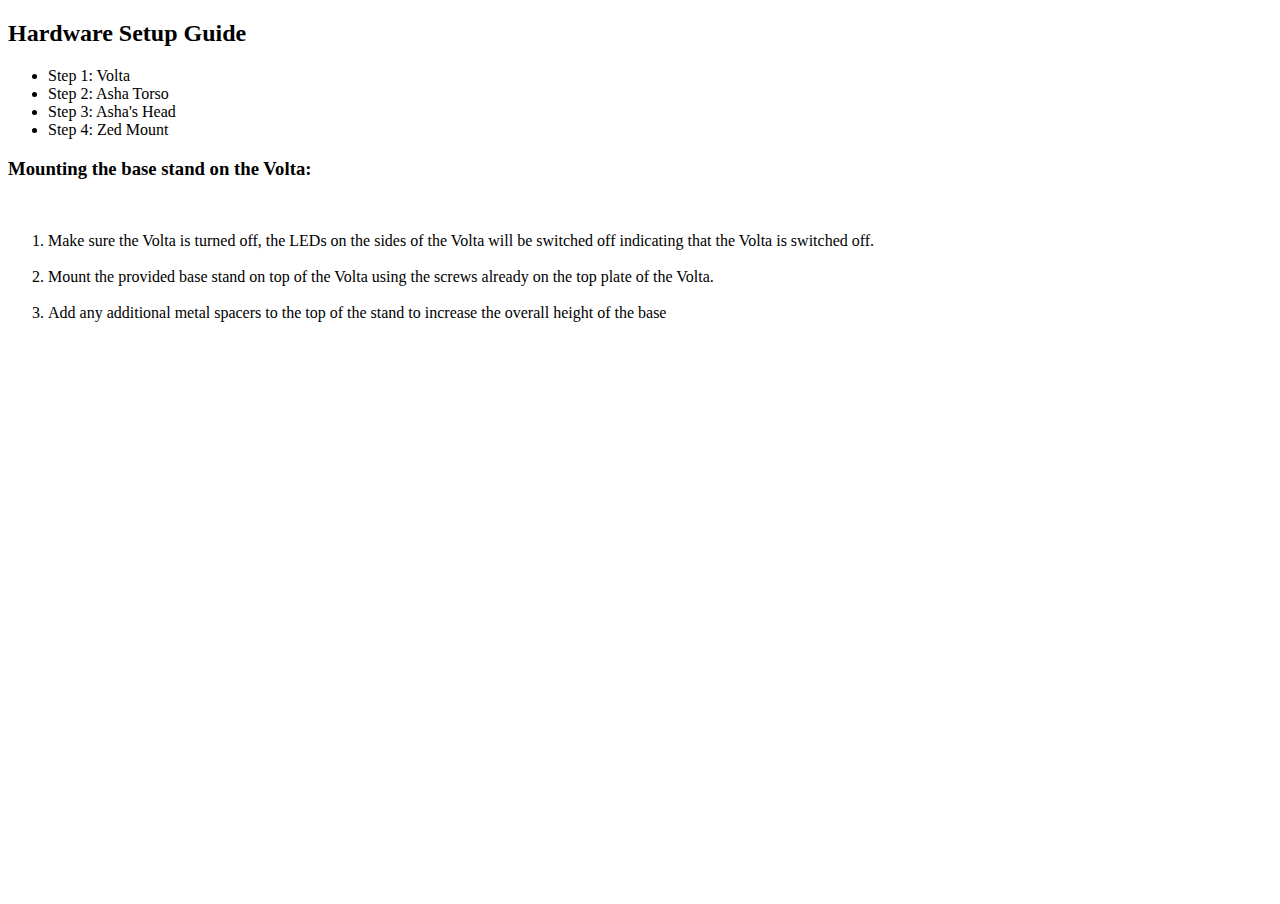
==== index.html @ e89a2075 "Added content" ====
<!DOCTYPE html>
<html lang="en">

<head>
    <meta charset="UTF-8">
    <meta http-equiv="X-UA-Compatible" content="IE=edge">
    <meta name="viewport" content="width=device-width, initial-scale=1.0">
    <title>Document</title>
    <link href="https://cdn.jsdelivr.net/npm/bootstrap@5.1.0/dist/css/bootstrap.min.css" rel="stylesheet"
        integrity="sha384-KyZXEAg3QhqLMpG8r+8fhAXLRk2vvoC2f3B09zVXn8CA5QIVfZOJ3BCsw2P0p/We" crossorigin="anonymous">
    <link rel="stylesheet" href="styles.css">
</head>

<body>
    <nav class="navbar navbar-light bg-light">
        <div class="container-fluid">
            <span class="navbar-brand mb-0 h1"><h2>Hardware Setup Guide</h2></span>
        </div>
    </nav>
    <ul class="nav nav-tabs">
        <li class="nav-item" id="step1" onclick="navigateToSection(this.id)">
            <a class="nav-link active">Step 1: Volta</a>
        </li>
        <li class="nav-item" id="step2" onclick="navigateToSection(this.id)">
            <a class="nav-link">Step 2: Asha Torso</a>
        </li>
        <li class="nav-item" id="step3" onclick="navigateToSection(this.id)">
            <a class="nav-link">Step 3: Asha's Head</a>
        </li>
        <li class="nav-item" id="step4" onclick="navigateToSection(this.id)">
            <a class="nav-link">Step 4: Zed Mount</a>
        </li>
    </ul>
    <section id="step1-section">
        <div class="row d-flex align-items-center row-wrapper">
            <div class="col">
                <div class="container instructions-text">
                    <h3>Mounting the base stand on the Volta:</h3><br>
                    <ol>
                        <li>Make sure the Volta is turned off, the LEDs on the sides of the Volta will be switched off indicating that the Volta is switched off.</li><br>
                        <li>Mount the provided base stand on top of the Volta using the screws already on the top plate of the Volta.</li><br>
                        <li>Add any additional metal spacers to the top of the stand to increase the overall height of the base</li><br>
                    </ol>
                </div>
            </div>
            <div class="col">
                <div class="container">
                    <div id="player1"></div>
                </div>
            </div>
        </div>
    </section>
    <section id="step2-section">
        <div class="row d-flex align-items-center row-wrapper">
            <div class="col">
                <div class="container instructions-text">
                    <h3>Mounting the base plate on Asha and placing the microphone array:</h3><br>
                    <ol>
                        <li>Take out the UMA8 microphone array and the base plate from Asha’s head suitcase</li><br>
                        <li>The base plate and microphone array packaging include the screws and bolts required to mount them in place.</li><br>
                        <li>Place the microphone array on the plastic standoffs on the base plate and use the plastic screws provided in the microphone array box to secure the microphone array to the base plate.</li><br>
                        <li>Use the provided metal standoffs and screws to mount the base plate to Asha’s base.</li><br>
                    </ol>
                    <h3>Mounting Asha's torso on the Volta:</h3><br>
                    <ol>
                        <li>Carefully place Asha onto the circular mount on the base stand.</li><br>
                        <li>Align the body so that the center of Asha approximately aligns with the center of Volta.</li><br>
                        <li>Using the provided allen key and grub screws secure Asha onto the base stand.</li><br>
                    </ol>
                    Note: Check Asha’s alignment with the Volta and if out of place loosen the screws to realign Asha.
                </div>
            </div>
            <div class="col">
                <div id="player2"></div>
            </div>
        </div>
    </section>
    <section id="step3-section">
        <div class="row d-flex align-items-center row-wrapper">
            <div class="col">
                <div class="container instructions-text">
                    <h3>Mounting Asha’s head onto the Torso:</h3><br>
                    <ol>
                        <li>Take the head out of the head case, release the screw on the side and the pin under the head.</li><br>
                        <li>Slide the head onto the shaft and tighten the two screws on the neck with an allen key.</li><br>
                        <li>Adjust the black chest cloth to secure the plastic window around the RealSense and the USB camera.</li><br>
                        <li>Zip up the head and place the zipper under the plastic head cover carefully. The plastic cover has wires attached to it and should be lifted up gently.</li><br>
                        <li>There are two XT60 power connectors coming out of the head and the body, one is yellow and the other one is black. Connect them according to their respective colours.</li><br>
                        <li>Connect the head RS-485 4 pin to the small PCB board coming out from the body.</li><br>
                        <li>Connect the USB cables coming out from the head and the body according to the provided labels. </li><br>
                    </ol>
                    Note: The head may appear misaligned at first but adjusting it should center the head with the body.
                </div>
            </div>
            <div class="col">
                <div id="player3"></div>
            </div>
        </div>
    </section>
    <section id="step4-section">
        <div class="row d-flex align-items-center row-wrapper">
            <div class="col">
                <div class="container instructions-text">
                    <h3>Assembling and mounting the Zed on Asha</h3><br>
                    <ol>
                        <li>Place the camera into its plastic mount next to the dynamixel motor.</li><br>
                        <li>Remove the provided screws from the dynamixel motor</li><br>
                        <li>Slide the camera mount into the head mount and align the mounting screw hole on the side of the head mount.</li><br>
                        <li>Use the provided screw with the plastic tab to secure the camera mount to the head mount.</li><br>
                        <li>Check that the camera mount is able to freely move around in an arc and then use the dynamixel screws to secure the dynamixel in place.</li><br>
                    </ol>
                </div>
            </div>
            <div class="col">
                <div id="player4"></div>
            </div>
        </div>
    </section>
    <script src="https://cdn.jsdelivr.net/npm/bootstrap@5.1.0/dist/js/bootstrap.bundle.min.js"
        integrity="sha384-U1DAWAznBHeqEIlVSCgzq+c9gqGAJn5c/t99JyeKa9xxaYpSvHU5awsuZVVFIhvj" crossorigin="anonymous">
    </script>
    <script src="app.js"></script>
</body>

</html>
---- styles.css ----
#step2-section,
#step3-section,
#step4-section {
    display: none;
}

#step1-section,
#step2-section,
#step3-section,
#step4-section{
    height: 82vh;
}
#step1:hover,
#step2:hover,
#step3:hover,
#step4:hover {
    cursor: pointer;
}

body {
    overflow-x: hidden;
}

.vertical-center {
    display: flex;
    align-items: center;
}

.row-wrapper{
    height: -webkit-fill-available;
}

/* .instructions-text{
    display: flex;
    justify-content: center;
} */
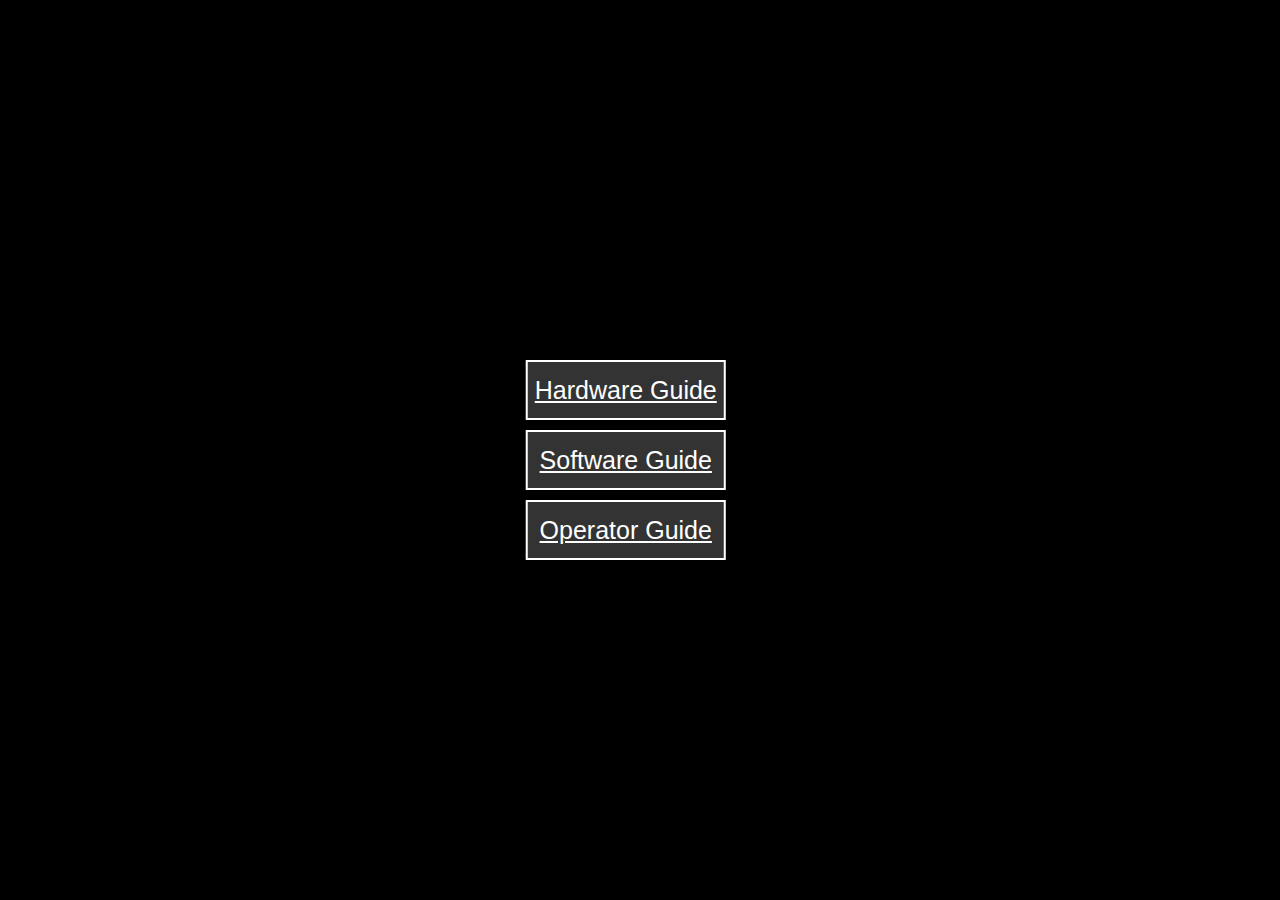
==== commit 0612253c: "Added home page and software manual" ====
--- a/index.html
+++ b/index.html
@@ -5,121 +5,15 @@
     <meta charset="UTF-8">
     <meta http-equiv="X-UA-Compatible" content="IE=edge">
     <meta name="viewport" content="width=device-width, initial-scale=1.0">
-    <title>Document</title>
-    <link href="https://cdn.jsdelivr.net/npm/bootstrap@5.1.0/dist/css/bootstrap.min.css" rel="stylesheet"
-        integrity="sha384-KyZXEAg3QhqLMpG8r+8fhAXLRk2vvoC2f3B09zVXn8CA5QIVfZOJ3BCsw2P0p/We" crossorigin="anonymous">
+    <title>Asha's Hardware</title>
     <link rel="stylesheet" href="styles.css">
 </head>
 
 <body>
-    <nav class="navbar navbar-light bg-light">
-        <div class="container-fluid">
-            <span class="navbar-brand mb-0 h1"><h2>Hardware Setup Guide</h2></span>
-        </div>
-    </nav>
-    <ul class="nav nav-tabs">
-        <li class="nav-item" id="step1" onclick="navigateToSection(this.id)">
-            <a class="nav-link active">Step 1: Volta</a>
-        </li>
-        <li class="nav-item" id="step2" onclick="navigateToSection(this.id)">
-            <a class="nav-link">Step 2: Asha Torso</a>
-        </li>
-        <li class="nav-item" id="step3" onclick="navigateToSection(this.id)">
-            <a class="nav-link">Step 3: Asha's Head</a>
-        </li>
-        <li class="nav-item" id="step4" onclick="navigateToSection(this.id)">
-            <a class="nav-link">Step 4: Zed Mount</a>
-        </li>
-    </ul>
-    <section id="step1-section">
-        <div class="row d-flex align-items-center row-wrapper">
-            <div class="col">
-                <div class="container instructions-text">
-                    <h3>Mounting the base stand on the Volta:</h3><br>
-                    <ol>
-                        <li>Make sure the Volta is turned off, the LEDs on the sides of the Volta will be switched off indicating that the Volta is switched off.</li><br>
-                        <li>Mount the provided base stand on top of the Volta using the screws already on the top plate of the Volta.</li><br>
-                        <li>Add any additional metal spacers to the top of the stand to increase the overall height of the base</li><br>
-                    </ol>
-                </div>
-            </div>
-            <div class="col">
-                <div class="container">
-                    <div id="player1"></div>
-                </div>
-            </div>
-        </div>
-    </section>
-    <section id="step2-section">
-        <div class="row d-flex align-items-center row-wrapper">
-            <div class="col">
-                <div class="container instructions-text">
-                    <h3>Mounting the base plate on Asha and placing the microphone array:</h3><br>
-                    <ol>
-                        <li>Take out the UMA8 microphone array and the base plate from Asha’s head suitcase</li><br>
-                        <li>The base plate and microphone array packaging include the screws and bolts required to mount them in place.</li><br>
-                        <li>Place the microphone array on the plastic standoffs on the base plate and use the plastic screws provided in the microphone array box to secure the microphone array to the base plate.</li><br>
-                        <li>Use the provided metal standoffs and screws to mount the base plate to Asha’s base.</li><br>
-                    </ol>
-                    <h3>Mounting Asha's torso on the Volta:</h3><br>
-                    <ol>
-                        <li>Carefully place Asha onto the circular mount on the base stand.</li><br>
-                        <li>Align the body so that the center of Asha approximately aligns with the center of Volta.</li><br>
-                        <li>Using the provided allen key and grub screws secure Asha onto the base stand.</li><br>
-                    </ol>
-                    Note: Check Asha’s alignment with the Volta and if out of place loosen the screws to realign Asha.
-                </div>
-            </div>
-            <div class="col">
-                <div id="player2"></div>
-            </div>
-        </div>
-    </section>
-    <section id="step3-section">
-        <div class="row d-flex align-items-center row-wrapper">
-            <div class="col">
-                <div class="container instructions-text">
-                    <h3>Mounting Asha’s head onto the Torso:</h3><br>
-                    <ol>
-                        <li>Take the head out of the head case, release the screw on the side and the pin under the head.</li><br>
-                        <li>Slide the head onto the shaft and tighten the two screws on the neck with an allen key.</li><br>
-                        <li>Adjust the black chest cloth to secure the plastic window around the RealSense and the USB camera.</li><br>
-                        <li>Zip up the head and place the zipper under the plastic head cover carefully. The plastic cover has wires attached to it and should be lifted up gently.</li><br>
-                        <li>There are two XT60 power connectors coming out of the head and the body, one is yellow and the other one is black. Connect them according to their respective colours.</li><br>
-                        <li>Connect the head RS-485 4 pin to the small PCB board coming out from the body.</li><br>
-                        <li>Connect the USB cables coming out from the head and the body according to the provided labels. </li><br>
-                    </ol>
-                    Note: The head may appear misaligned at first but adjusting it should center the head with the body.
-                </div>
-            </div>
-            <div class="col">
-                <div id="player3"></div>
-            </div>
-        </div>
-    </section>
-    <section id="step4-section">
-        <div class="row d-flex align-items-center row-wrapper">
-            <div class="col">
-                <div class="container instructions-text">
-                    <h3>Assembling and mounting the Zed on Asha</h3><br>
-                    <ol>
-                        <li>Place the camera into its plastic mount next to the dynamixel motor.</li><br>
-                        <li>Remove the provided screws from the dynamixel motor</li><br>
-                        <li>Slide the camera mount into the head mount and align the mounting screw hole on the side of the head mount.</li><br>
-                        <li>Use the provided screw with the plastic tab to secure the camera mount to the head mount.</li><br>
-                        <li>Check that the camera mount is able to freely move around in an arc and then use the dynamixel screws to secure the dynamixel in place.</li><br>
-                    </ol>
-                </div>
-            </div>
-            <div class="col">
-                <div id="player4"></div>
-            </div>
-        </div>
-    </section>
-    <script src="https://cdn.jsdelivr.net/npm/bootstrap@5.1.0/dist/js/bootstrap.bundle.min.js"
-        integrity="sha384-U1DAWAznBHeqEIlVSCgzq+c9gqGAJn5c/t99JyeKa9xxaYpSvHU5awsuZVVFIhvj" crossorigin="anonymous">
-    </script>
-    <script src="app.js"></script>
+<ul>
+    <li><span><a href="hardware.html" class="btn btn-primary">Hardware Guide</a></span></li>
+    <li><span><a href="software.html" class="btn btn-primary">Software Guide</a></span></li>
+    <li><span><a href="https://google.com" class="btn btn-primary">Operator Guide</a></span></li>
+</ul>
 </body>
-
 </html>--- a/styles.css
+++ b/styles.css
@@ -1,36 +1,70 @@
-#step2-section,
-#step3-section,
-#step4-section {
-    display: none;
+body {
+    margin: 0;
+    height: 100vh;
+    display: flex;
+    align-items: center;
+    justify-content: center;
+    background-color: rgb(0, 0, 0);
 }
 
-#step1-section,
-#step2-section,
-#step3-section,
-#step4-section{
-    height: 82vh;
+ul {
+    padding: 0;
+    list-style-type: none;
 }
-#step1:hover,
-#step2:hover,
-#step3:hover,
-#step4:hover {
+
+li {
+    font-size: 25px;
+    width: 8em;
+    height: 2em;
+    color: rgb(255, 255, 255);
+    border-left: 0.08em solid;
+    position: relative;
+    margin-top: 0.8em;
     cursor: pointer;
 }
 
-body {
-    overflow-x: hidden;
+li::before,
+li::after
+ {
+    content: '';
+    position: absolute;
+    width: inherit;
+    border-left: inherit;
+    z-index: -1;
 }
 
-.vertical-center {
+li::before {
+    height: 80%;
+    top: 10%;
+    left: calc(-0.15em - 0.08em * 2);
+    filter: brightness(0.8);
+}
+
+li::after {
+    height: 60%;
+    top: 20%;
+    left: calc(-0.15em * 2 - 0.08em * 3);
+    filter: brightness(0.6);
+}
+
+li span {
+    position: relative;
+    height: 120%;
+    top: -10%;
+    box-sizing: border-box;
+    border: 0.08em solid;
+    background-color: #333;
     display: flex;
     align-items: center;
+    justify-content: center;
+    font-family: sans-serif;
+    text-transform: capitalize;
+    transform: translateX(calc(-0.15em * 3 - 0.08em * 2));
+    transition: 0.3s;
 }
 
-.row-wrapper{
-    height: -webkit-fill-available;
+li:hover span {
+    transform: translateX(0.15em);
 }
 
-/* .instructions-text{
-    display: flex;
-    justify-content: center;
-} */+a { color: inherit; } 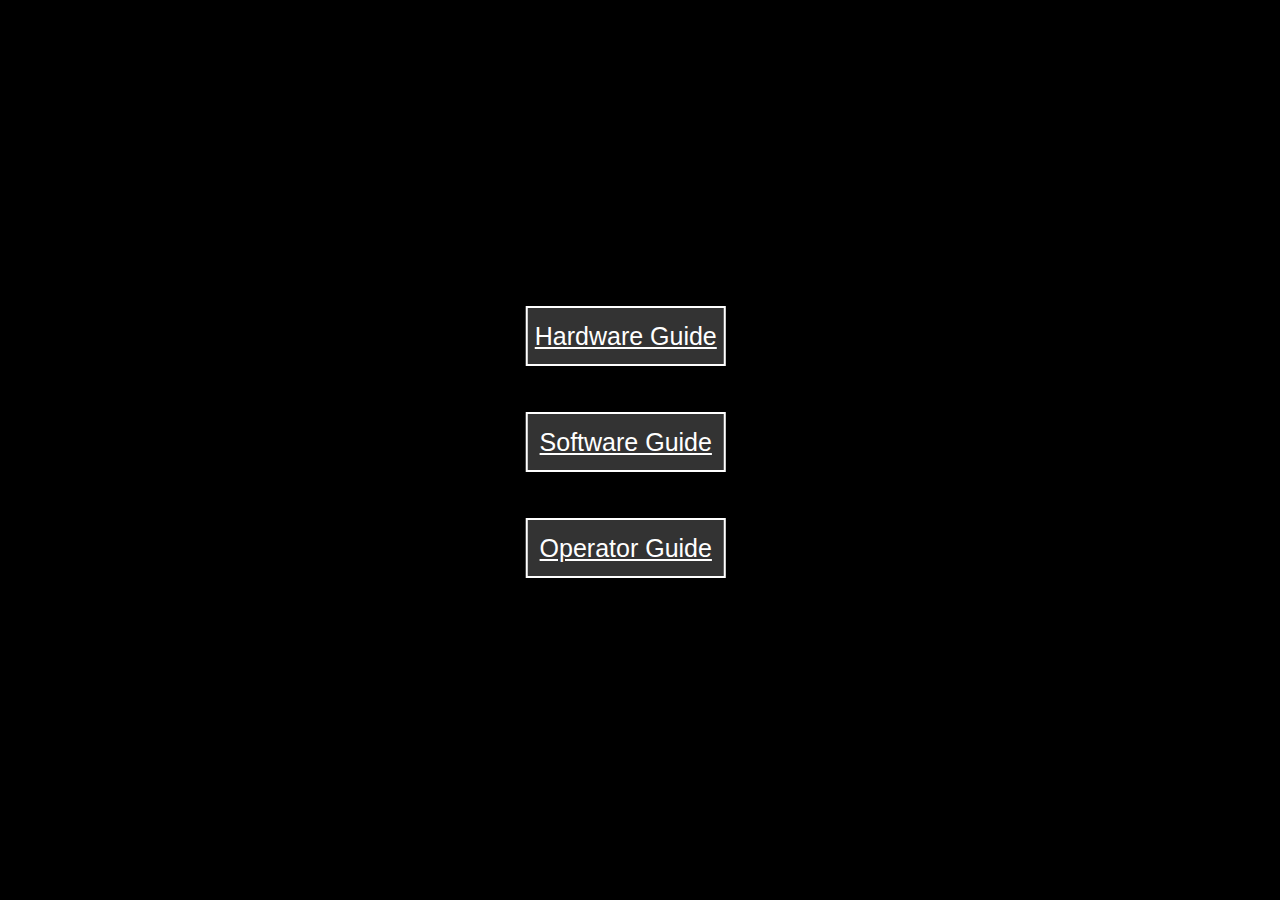
==== commit bd112576: "bug fix for home page" ====
--- a/index.html
+++ b/index.html
@@ -6,14 +6,19 @@
     <meta http-equiv="X-UA-Compatible" content="IE=edge">
     <meta name="viewport" content="width=device-width, initial-scale=1.0">
     <title>Asha's Hardware</title>
+    <link href="https://cdn.jsdelivr.net/npm/bootstrap@5.1.0/dist/css/bootstrap.min.css" rel="stylesheet"
+        integrity="sha384-KyZXEAg3QhqLMpG8r+8fhAXLRk2vvoC2f3B09zVXn8CA5QIVfZOJ3BCsw2P0p/We" crossorigin="anonymous">
     <link rel="stylesheet" href="styles.css">
 </head>
 
 <body>
 <ul>
     <li><span><a href="hardware.html" class="btn btn-primary">Hardware Guide</a></span></li>
+    <br><br>
     <li><span><a href="software.html" class="btn btn-primary">Software Guide</a></span></li>
+    <br><br>
     <li><span><a href="https://google.com" class="btn btn-primary">Operator Guide</a></span></li>
+    <br><br>
 </ul>
 </body>
 </html>